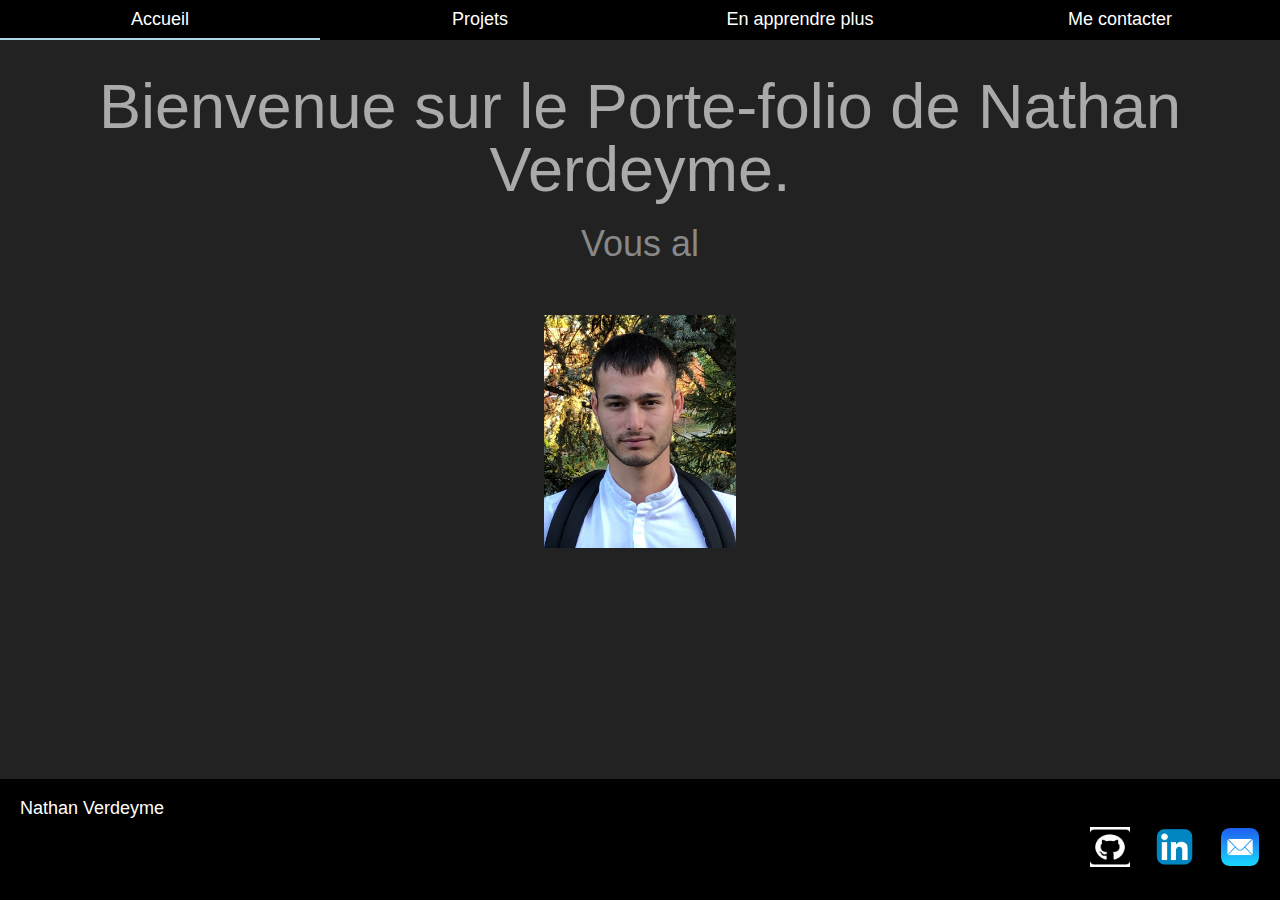
==== index.html @ 6f79ed84 "Add files via upload" ====
<!DOCTYPE html>
<html>
<head>
	<title>NathanVerdeyme-portefolio</title>
	<meta charset="utf-8" name="viewport" content="width=device-width,initial-scale=1" />
	<link rel="stylesheet" type="text/css" href="css/Basic.css">
	<script src="js/main.js"></script>
</head>
<body>
	<header>


		<nav>
			<ul>
				<li><a href="index.html">Accueil</a></li>
				<li><a href="projets.html">Projets</a></li>
				<li class="deroulant"><a href="Savoir.html">En apprendre plus</a>
					<ul class="ssmenu">
						<li><a href="Experiences.html">Mes experiences</a></li>
						<li><a href="Competences.html">Mes competences</a></li>
						<li><a href="Valeurs.html">Mes valeurs</a></li>
					</ul>
				</li>
				<li><a href="contact.html">Me contacter</a></li>
			</ul>
		</nav>






		<h1> Bienvenue sur le Porte-folio de Nathan Verdeyme.</h1>
		<h2><span class="txt-type" data-wait="3000" data-words='["Vous allez ici en apprendre plus sur moi et mes projets."]'></span></h2>


	</header>
	<main>
		<img src="images/moi.jpg" alt="moi" class="moi">
	</main>
	<footer>
		<div class = gauche>
			<p>Nathan Verdeyme</p>
		</div>
		<div class = "lienCont">
			<a href="https://github.com/Nathannnnnnn"><img src="images/git_logo.jpg" alt="git" class="lien"></a>
			<a href = "https://www.linkedin.com/in/nathan-verdeyme-063907207/"><img src="images/logo-linkedin.png" alt="linkedin" class="lien"></a>
			<a href= "mailto:nathan.verdeyme@etu.unilim.fr"><img src="images/Mail_logo.png" alt="mail"  class="lien"></a>
		</div>

	</footer>
</body>
</html>
---- css/Basic.css ----
html, body, div, span, applet, object, iframe, h1, h2, h3, h4, h5, h6, p, blockquote, pre, a, abbr, acronym, address, big, cite, code, del, dfn, em, img, ins, kbd, q, s, samp, small, strike, strong, sub, sup, tt, var, b, u, i, center, dl, dt, dd, ol, ul, li, fieldset, form, label, legend, table, caption, tbody, tfoot, thead, tr, th, td, article, aside, canvas, details, embed, figure, figcaption, footer, header, hgroup, menu, nav, output, ruby, section, summary, time, mark, audio, video { margin: 0; padding: 0; border: 0; font-size: 100%; font: inherit; vertical-align: baseline; } /* HTML5 display-role reset for older browsers */ article, aside, details, figcaption, figure, footer, header, hgroup, menu, nav, section { display: block; } body { line-height: 1; } ol, ul { list-style: none; } blockquote, q { quotes: none; } blockquote:before, blockquote:after, q:before, q:after { content: ''; content: none; } table { border-collapse: collapse; border-spacing: 0; }
@import url('https://fonts.googleapis.com/css?family=Raleway:200,100,400');

/*.class{

}
#id{

}
element {

}*/
body,html {
	font-family: 'Raleway', sans-serif;
	font-size: 18px;
	background: #222;
	color: #aaa;
	height:100%;
}


h1,h2{
	text-align: center;
	font-weight: 200;
	margin: 0.4em 0;
	vertical-align: middle;
}

h1 {
	font-size: 3.5em;
	text-align: center;
	padding-top: 10px;
}
h2 {
	color: #888;
	font-size: 2em;
}
nav{
	margin : 0 auto;
	width: 100%;
	background-color: black;
	position: sticky;
	top: 0px;
}

nav ul{
	list-style-type: none;
}

nav ul li{
	float: left;
	width: 25%;
	text-align: center;
	position: relative;
}

nav ul::after{
	content:"";
	display: table;
	clear: both;
}

nav a{
	display: block;
	text-decoration: none;
	color: white;
	border-bottom: 2px solid transparent;
	padding: 10px 0px;
}

nav a:hover{
	color: white;
	border-bottom: 2px solid lightblue;
}

.ssmenu{
	display: none;
	box-shadow: 0px 1px 2px;
	background-color: black;
	position: absolute;
	width: 100%;
	z-index: auto;
}

nav > ul li:hover .ssmenu{
	display: block;
}

.ssmenu li{
	float: none;
	width: 100%;
	text-align: left;
}

.ssmenu a{
	padding: 10px;
	border-bottom: none;
}

.ssmenu a:hover{
	border-bottom: none;
	background-color: grey;
}

.lien{
	height: 40px;
	width: 40px;
	padding: 10px;
}

footer{
	width: 100%;
	position: fixed;
	bottom: 0;
	padding: 20px;
	color: white;
	background-color: black;
}
.gauche{
	float: left;
	width: 85%;
}

.lienCont{
	float: right;
	padding-right: 30px;
}
.moi{
	display: block;
	width: 15%;
	height: auto;
	margin-left: auto;
	margin-right: auto;
	padding-top: 3%;
}
main{
	padding-bottom: 15%;
}
/* Pour téléphone */

@media screen and (min-width: 0px) and (max-width: 640px)
{
	/* Code */
}
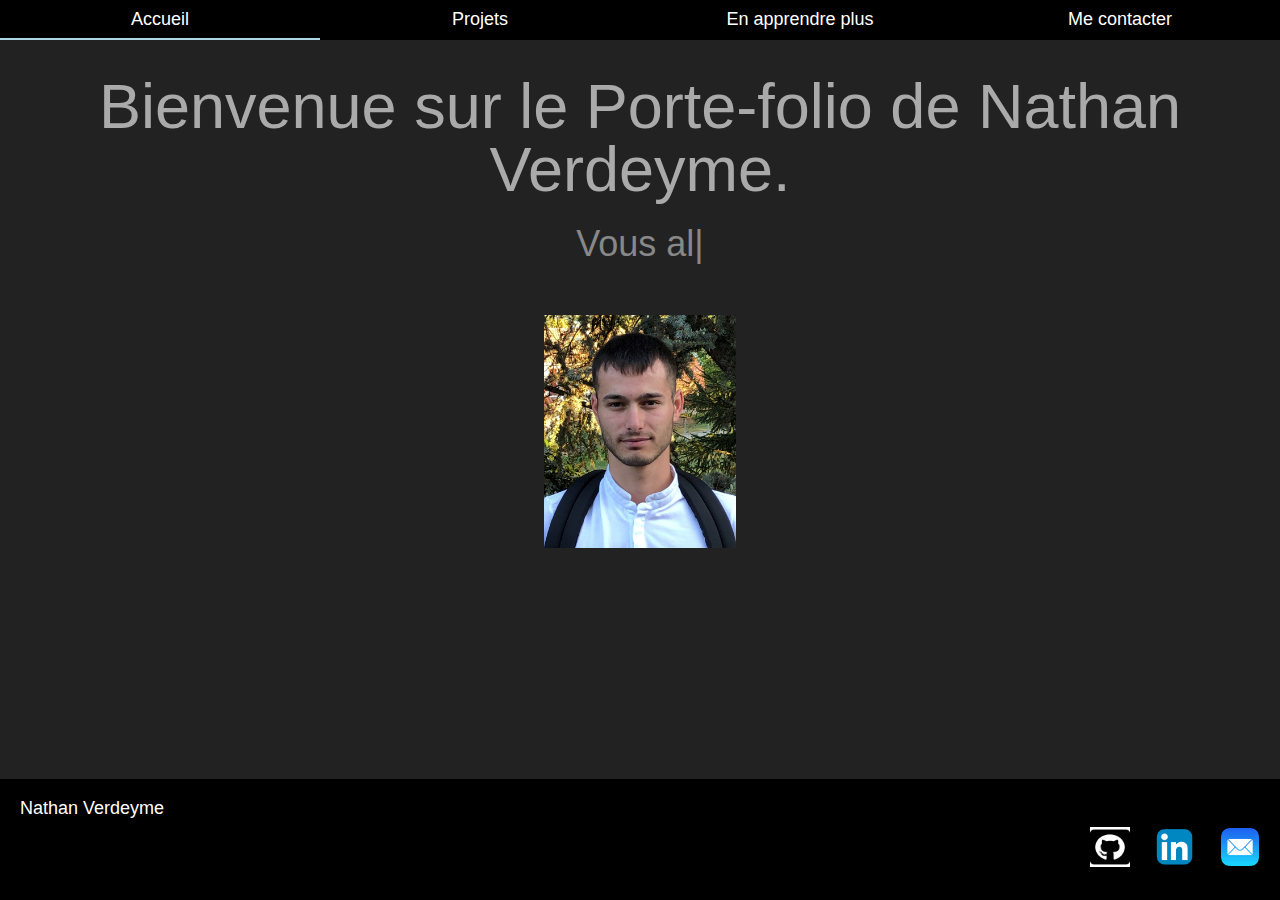
==== commit 47350646: "mise à jour du curseur" ====
--- a/index.html
+++ b/index.html
@@ -16,6 +16,7 @@
 				<li><a href="projets.html">Projets</a></li>
 				<li class="deroulant"><a href="Savoir.html">En apprendre plus</a>
 					<ul class="ssmenu">
+						<li><a href="formations.html">Mes formations</a></li>
 						<li><a href="Experiences.html">Mes experiences</a></li>
 						<li><a href="Competences.html">Mes competences</a></li>
 						<li><a href="Valeurs.html">Mes valeurs</a></li>
@@ -31,7 +32,7 @@
 
 
 		<h1> Bienvenue sur le Porte-folio de Nathan Verdeyme.</h1>
-		<h2><span class="txt-type" data-wait="3000" data-words='["Vous allez ici en apprendre plus sur moi et mes projets."]'></span></h2>
+		<h2><span class="txt-type" data-wait="3000" data-words='["Vous allez ici en apprendre plus sur moi et mes projets."]'></span>|</h2>
 
 
 	</header>
@@ -43,8 +44,8 @@
 			<p>Nathan Verdeyme</p>
 		</div>
 		<div class = "lienCont">
-			<a href="https://github.com/Nathannnnnnn"><img src="images/git_logo.jpg" alt="git" class="lien"></a>
-			<a href = "https://www.linkedin.com/in/nathan-verdeyme-063907207/"><img src="images/logo-linkedin.png" alt="linkedin" class="lien"></a>
+			<a href="https://github.com/nathan-verdeyme"><img src="images/git_logo.jpg" alt="git" class="lien"></a>
+			<a href = "https://www.linkedin.com/in/nathan-verdeyme/"><img src="images/logo-linkedin.png" alt="linkedin" class="lien"></a>
 			<a href= "mailto:nathan.verdeyme@etu.unilim.fr"><img src="images/Mail_logo.png" alt="mail"  class="lien"></a>
 		</div>
 
